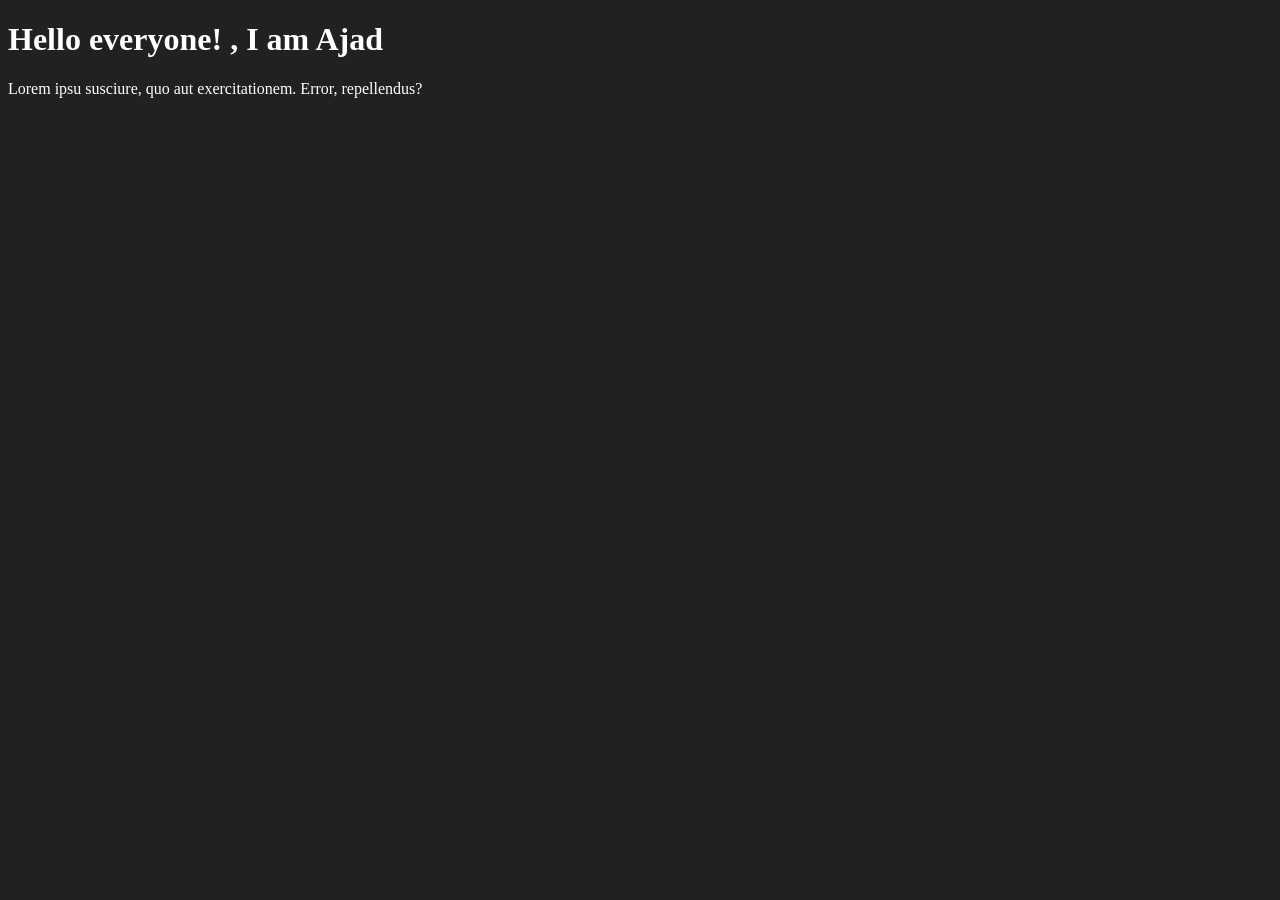
==== 06_dom/one.html @ 008c2333 "save" ====
<!DOCTYPE html>
<html lang="en">
<head>
    <meta charset="UTF-8">
    <meta name="viewport" content="width=device-width, initial-scale=1.0">
    <title>My Page</title>
    <style>
        .bg-style{
            background-color: #212121;
            color: #fff;
        }

    </style>
</head>
<body class="bg-style">
    <h1>Hello everyone! , I am Ajad</h1>
    <p>Lorem ipsu susciure, quo aut exercitationem. Error, repellendus?</p>
</body>
</html>
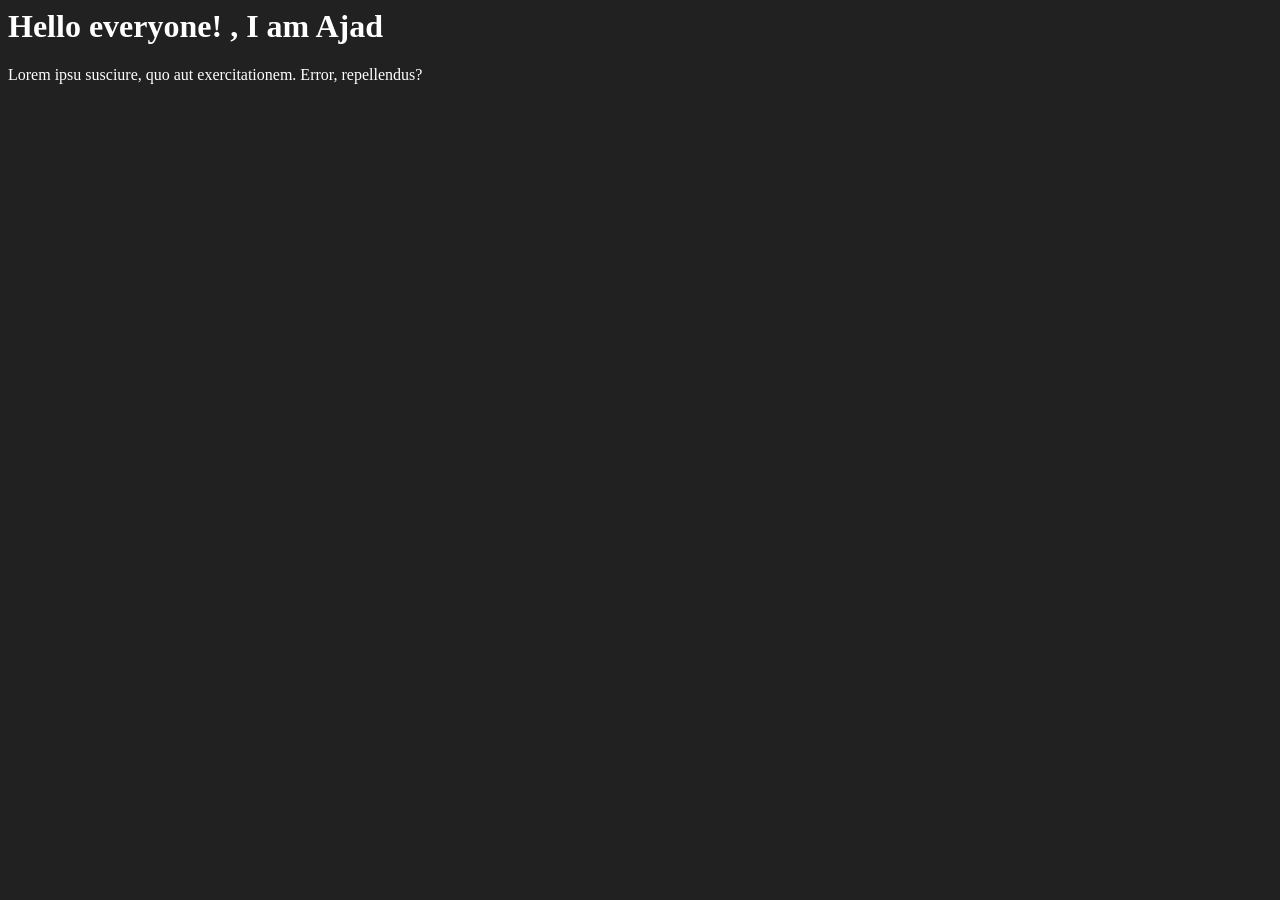
==== commit c6aa5105: "save" ====
--- a/06_dom/one.html
+++ b/06_dom/one.html
@@ -1,4 +1,4 @@
-<!DOCTYPE html>
+<!-- <!DOCTYPE html> -->
 <html lang="en">
 <head>
     <meta charset="UTF-8">
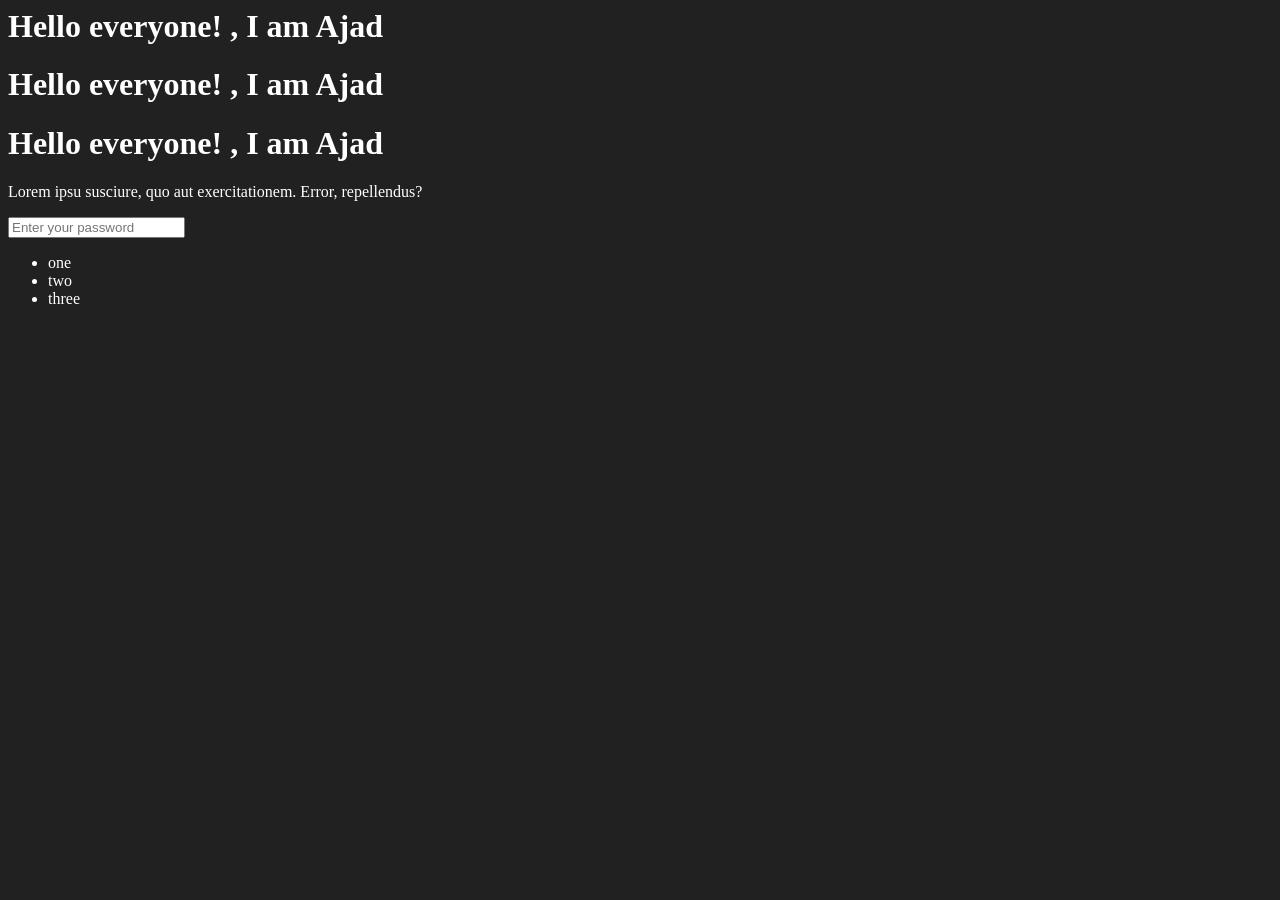
==== commit 24b24a2a: "save" ====
--- a/06_dom/one.html
+++ b/06_dom/one.html
@@ -13,7 +13,16 @@
     </style>
 </head>
 <body class="bg-style">
-    <h1>Hello everyone! , I am Ajad</h1>
-    <p>Lorem ipsu susciure, quo aut exercitationem. Error, repellendus?</p>
+    <h1 class="heading" id="title">Hello everyone! , I am Ajad</h1>
+    <h1 class="heading" >Hello everyone! , I am Ajad</h1>
+    <h1 class="heading">Hello everyone! , I am Ajad</h1>
+    <p class="text">Lorem ipsu susciure, quo aut exercitationem. Error, repellendus?</p>
+
+    <input type="password" id="password" placeholder="Enter your password">
+    <ul>
+        <li>one</li>
+        <li>two</li>
+        <li>three</li>
+    </ul>
 </body>
 </html>
